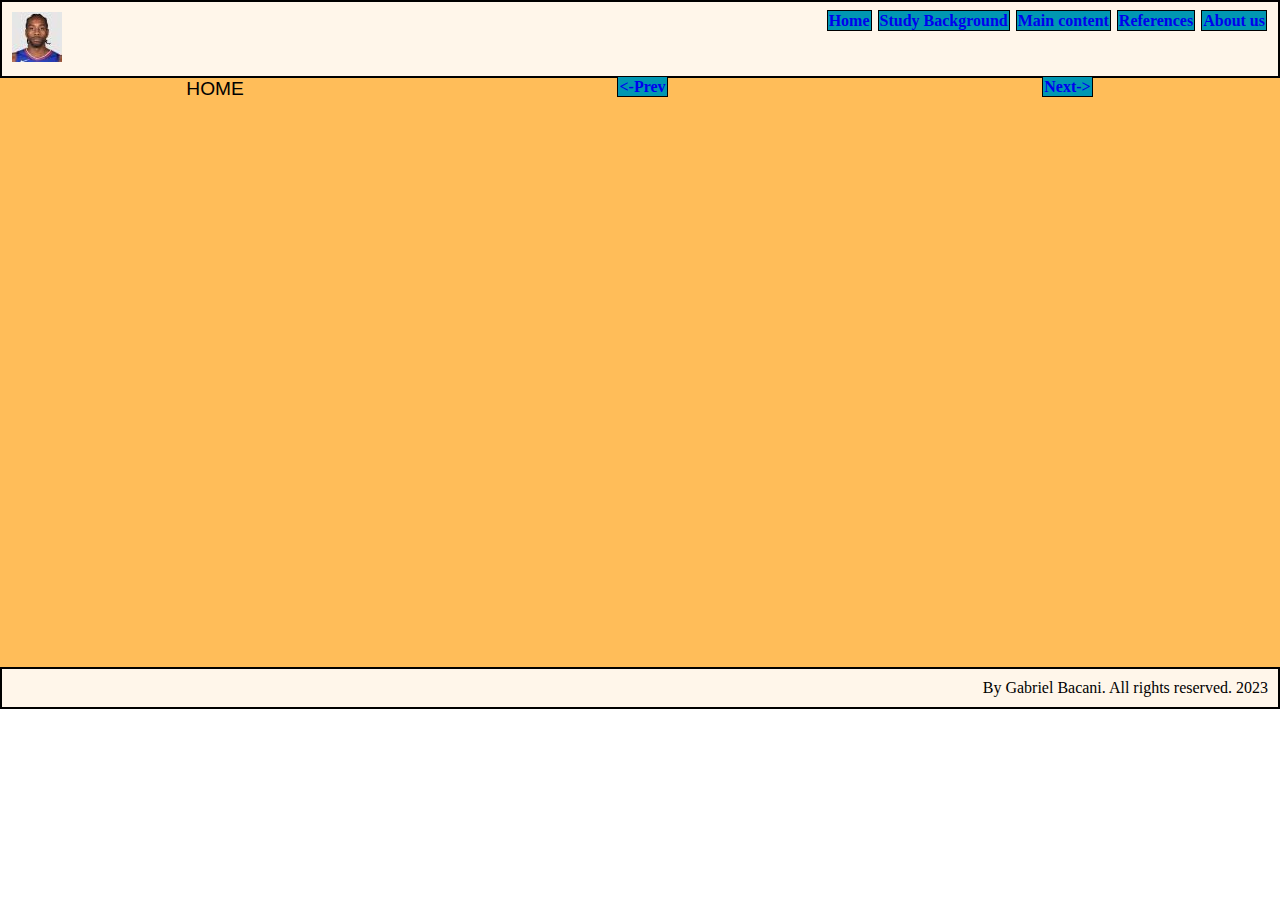
==== index.html @ 30ba886b "Add files via upload" ====
<!DOCTYPE html>
<html lang="en">
<head>
    <meta charset="UTF-8">
    <meta name="viewport" content="width=device-width, initial-scale=1.0">
    <title>Document</title>
    <link rel="stylesheet" href="styles.css">
</head>
<body>
    <div class="menubar">
<div class="logo">
    <img src="Images/kawhi.jpg" alt="">
</div>
<div class="menulinks">
    <a href="index.html">Home</a>
    <a href="#">Study Background</a>
    <a href="#">Main content</a>
    <a href="References.html">References</a>
    <a href="Aboutus.html">About us</a>
</div>
    </div>
    <div class="body">
        <div class="title">HOME</div>
        <div class="prevbutton"><a href="index.html"><-Prev</a></div>
        <div class="nextbutton"><a href="#">Next-></a></div>

        
    </div>

    <div class="footer">
        <div class="footerlinks">
            <a href="https://github.com/Yesuke"><img src="Images/gthblogo.png" alt=""></a>
            <a href="https://facebook.com"><img src="Images/fb.png" alt=""></a>
            <a href="https://courses.cs.washington.edu/courses/cse163/20wi/files/lectures/L04/bee-movie.txt"><img src="Images/barry.jpg" alt=""></a>
        </div>
        <div class="copyrights">
           By Gabriel Bacani. All rights reserved. 2023
        </div>

    </div>
</body>
</html>
---- styles.css ----
*{
    margin: 0px;
}
.menubar{
    display:flex;
    align-items: flex-start;
    justify-content: space-between;
    border: 2px solid black;
    padding: 10px;
    background-color: #FFF6EA;
}
.menulinks,.prevbutton,.nextbutton{
    padding: .5 vw;
}
.menulinks a,.prevbutton a,.nextbutton a{
    text-decoration: none;
    font-family: "Comic Sans MS", "Comic Sans", cursive;
    font-size:medium;
    border: 1px solid black;
    background-color:#0097B2    ;
    transition:0.4s;
    opacity:1;
   margin: 1px;
   font-weight:700;
   padding: 1px;
}
.menulinks a:hover{
    text-decoration: none;
    font-family: "Comic Sans MS", "Comic Sans", cursive;
    font-size:medium;
    border: 1px solid black;
    background-color:#FFBD59;
    transition:0.4s;
    opacity:1;
   margin: 1px;
   font-weight:700;

}
.prevbutton a:hover,.nextbutton a:hover{
    text-decoration: none;
    font-family: "Comic Sans MS", "Comic Sans", cursive;
    font-size:medium;
    border: 1px solid black;
    background-color:#FFF6EA;
    transition:0.4s;
    opacity:1;
   margin: 1px;
   font-weight:700;
}
.body{
    display: flex;
    justify-content: space-around;
    background-color: #FFBD59;
    max-width: 100vw; 
    height: 46vw;
    background-position: center;
    background-size: cover;
}
.footer{
    display:flex;
    align-items: flex-start;
    justify-content: space-between;
    border: 2px solid black;
    padding: 10px;
    background-color: #FFF6EA;
}
.copyrights{
    font-family: "Comic Sans MS", "Comic Sans", cursive;
}
.title{
    text-align: center;
    font-size: larger;
    font-family: Arial, Helvetica, sans-serif,"Arial";
}
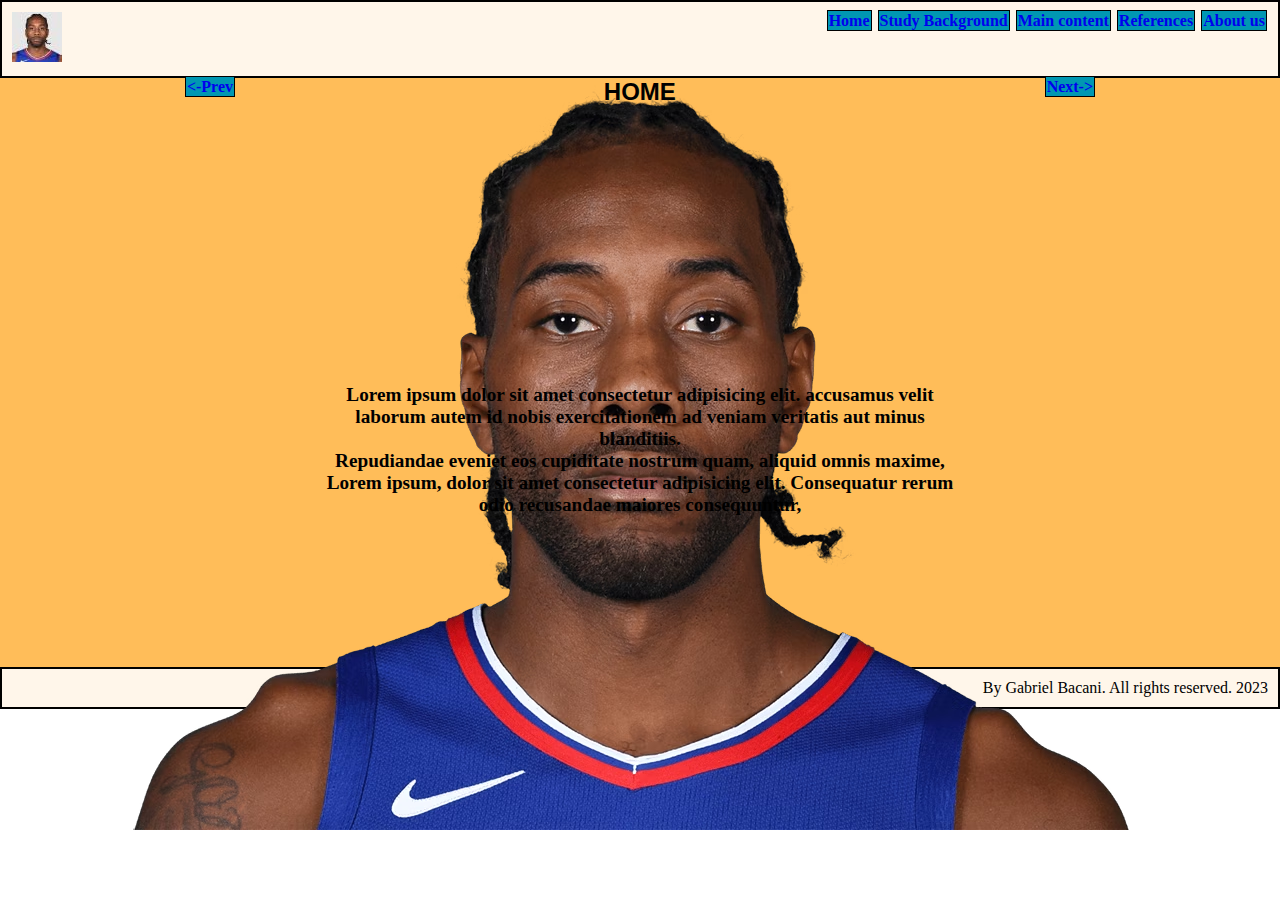
==== commit 805975cb: "Add files via upload" ====
--- a/index.html
+++ b/index.html
@@ -15,16 +15,27 @@
     <a href="index.html">Home</a>
     <a href="#">Study Background</a>
     <a href="#">Main content</a>
-    <a href="References.html">References</a>
-    <a href="Aboutus.html">About us</a>
+    <a href="references.html">References</a>
+    <a href="aboutus.html">About us</a>
 </div>
     </div>
     <div class="body">
-        <div class="title">HOME</div>
         <div class="prevbutton"><a href="index.html"><-Prev</a></div>
+        <div class="bodyimg">
+            <img src="images/202695.avif" alt="filler image" title="filler img">
+            <div class="title">HOME</div>
+
+            <div class="bodytext">
+               
+            <p>
+                Lorem ipsum dolor sit amet consectetur adipisicing elit. 
+                 accusamus velit laborum autem id nobis exercitationem ad veniam veritatis aut minus blanditiis.</p>
+            <p>Repudiandae eveniet eos cupiditate nostrum quam, aliquid omnis maxime,</p>
+            <p>Lorem ipsum, dolor sit amet consectetur adipisicing elit. Consequatur rerum odio recusandae maiores consequuntur,</p>
+        </div></div>
+            
         <div class="nextbutton"><a href="#">Next-></a></div>
 
-        
     </div>
 
     <div class="footer">
--- a/styles.css
+++ b/styles.css
@@ -49,6 +49,7 @@
 }
 .body{
     display: flex;
+    flex-wrap: wrap;
     justify-content: space-around;
     background-color: #FFBD59;
     max-width: 100vw; 
@@ -56,6 +57,27 @@
     background-position: center;
     background-size: cover;
 }
+
+.body p{
+    text-align:center ;
+    font-family:"Comic Sans MS", "Comic Sans", cursive;
+    font-weight: 900;
+    font-size: larger;
+
+}
+.body img{
+    position: absolute;
+  top: 50%;
+  left: 50%;
+  transform: translate(-50%, -50%);
+}
+.bodytext{
+    position: absolute;
+  top: 50%;
+  left: 50%;
+  transform: translate(-50%, -50%);
+}
+
 .footer{
     display:flex;
     align-items: flex-start;
@@ -69,7 +91,33 @@
 }
 .title{
     text-align: center;
-    font-size: larger;
+     align-content: center;
+ font-weight: 900;
+    font-size: x-large;
     font-family: Arial, Helvetica, sans-serif,"Arial";
 }
+.bodytext ol{
+    font-size: xx-large;
+    font-weight: 900;
+    font-family: "Comic Sans MS", "Comic Sans", cursive;
+}
+.pic{
+    display: flex;
+    flex-direction: column;
+font-family: "Comic Sans MS", "Comic Sans", cursive;  
+padding: 10vh;
+}
+.members{
+    display: flex;
+    flex-wrap: wrap;
+    justify-content: space-around;
+    height: 60vh;
+    max-width: 100vw; 
+    background-position: center;
+    background-size: cover;
+}
+.pic h1{
+    font-family: "Comic Sans MS", "Comic Sans", cursive;  
+    font-size:large;
+}
 
